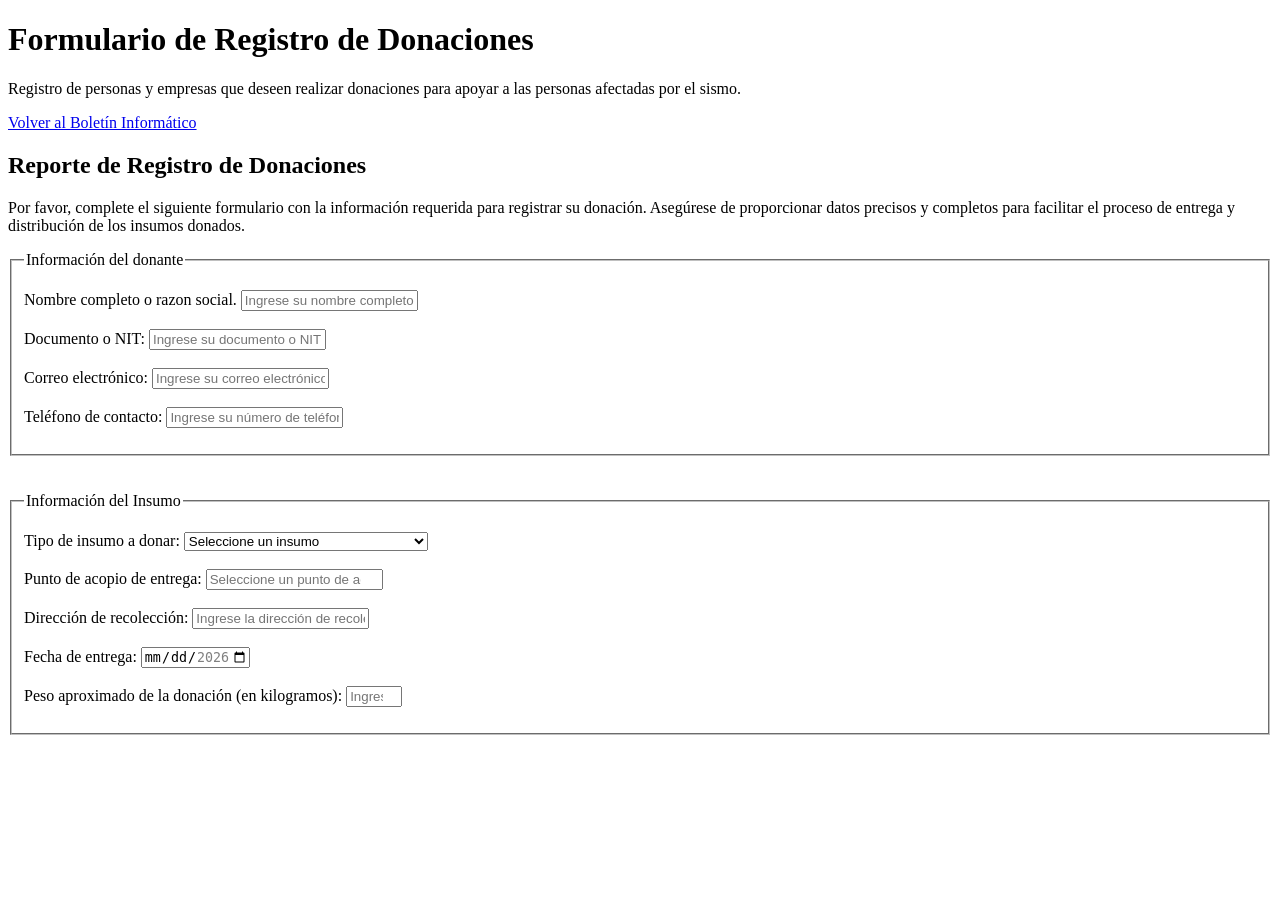
==== Primer Corte/Boletin/formulario.html @ d74afd63 "clase 1" ====
<!DOCTYPE html>
<html lang="es">

<head>
    <meta charset="UTF-8">
    <meta name="viewport" content="width=device-width, initial-scale=1.0">

    <title>Registro de Donaciones</title>

    <link rel="stylesheet" href="styles.css">

    <body>
        <header>
            <h1>Formulario de Registro de Donaciones</h1>

            <p>
                Registro de personas y empresas que deseen realizar
                donaciones para apoyar a las personas afectadas por el sismo.
            </p>
        </header>

        <nav>
            <a href="index.html">
            Volver al Boletín Informático</a>
        </nav>

        <main>

            <h2>Reporte de Registro de Donaciones</h2>
            <p>
                Por favor, complete el siguiente formulario con la información requerida para registrar su donación.
                Asegúrese de proporcionar datos precisos y completos para facilitar el proceso de entrega y distribución de los insumos donados.
            </p>
            <form method="post" enctype="multipart/form-data">

                <fieldset>

                    <legend>Información del donante</legend>

                    <p>
                        <label for="nombre">
                            Nombre completo o razon social.
                        </label>
                        <input 
                            type="text" 
                            id="nombre" 
                            name="nombre" 
                            minlength="3" 
                            maxlength="60" 
                            required
                            placeholder="Ingrese su nombre completo o razon social">

                        <br><br>
                        <label for="Documento">
                            Documento o NIT:
                        </label>
                        <input 
                            type="text" 
                            id="Documento" 
                            name="Documento" 
                            minlength="6" 
                            maxlength="10" 
                            pattern="[0-9]{6,10}" 
                            title="Debe contener solamente numeros y tener entre 6 y 10 digitos" 
                            required
                            placeholder="Ingrese su documento o NIT">
                    
                        <br><br>
                        <label for="correo">
                            Correo electrónico:
                        </label>
                        <input 
                            type="email" 
                            id="correo" 
                            name="correo" 
                            required
                            placeholder="Ingrese su correo electrónico">
                    
                        <br><br>
                        <label for="telefono">
                            Teléfono de contacto:
                        </label>
                        <input 
                            type="tel" 
                            id="telefono" 
                            name="telefono" 
                            pattern="3[0-9]{9}" 
                            title="Debe contener solamente numeros y tener 10 digitos" 
                            required
                            placeholder="Ingrese su número de teléfono">
                    
                    </p>

                </fieldset>

                <br><br>

                <fieldset>

                    <legend>Información del Insumo</legend>

                    <p>

                        <label for="insumo">
                            Tipo de insumo a donar:
                        </label>

                        <select 
                            id="insumo" 
                            name="insumo" 
                            required
                            placeholder="Seleccione un insumo">

                            <option value="">Seleccione un insumo</option>
                            <option value="alimentos">Alimentos no perecederos</option>
                            <option value="aseo">Producto de aseo</option>
                            <option value="ropa">Ropa y calzado</option>
                            <option value="medicamentos">Medicamentos y suministros médicos</option>
                            <option value="otro">Otro</option>
                        </select>

                        <br><br>
                        <label for="punto">
                            Punto de acopio de entrega:
                        </label>
                        <input 
                            type="text" 
                            id="punto" 
                            name="punto" 
                            list="puntos" 
                            required
                            placeholder="Seleccione un punto de acopio">

                        <datalist id="puntos">
                            <option value="Coliseo Municipal">
                            <option value="Cruz Roja Local">
                            <option value="Defensa Civil">
                            <option value="Universidad">
                            <option value="Centro Comunitario">
                        </datalist>

                        <br><br>
                        <label for="direccion">
                            Dirección de recolección:
                        </label>
                        <input 
                            type="text" 
                            id="direccion" 
                            name="direccion" 
                            maxlength="120" 
                            required
                            placeholder="Ingrese la dirección de recolección">

                        <br><br>
                        <label for="fecha">
                            Fecha de entrega:
                        </label>
                        <input 
                            type="date" 
                            id="fecha" 
                            name="fecha" 
                            min="2026-08-19" 
                            max="2026-09-18" 
                            required
                            placeholder="Seleccione una fecha">

                        <br><br>
                        <label for="peso">
                            Peso aproximado de la donación (en kilogramos):
                        </label>
                        <input 
                            type="number" 
                            id="peso" 
                            name="peso" 
                            min="1" 
                            max="100" 
                            step="5" 
                            required
                            placeholder="Ingrese el peso aproximado de la donación">
                    </p>
                    
                </fieldset>
            
            
            </form>
        </main>
    </body>
</html>
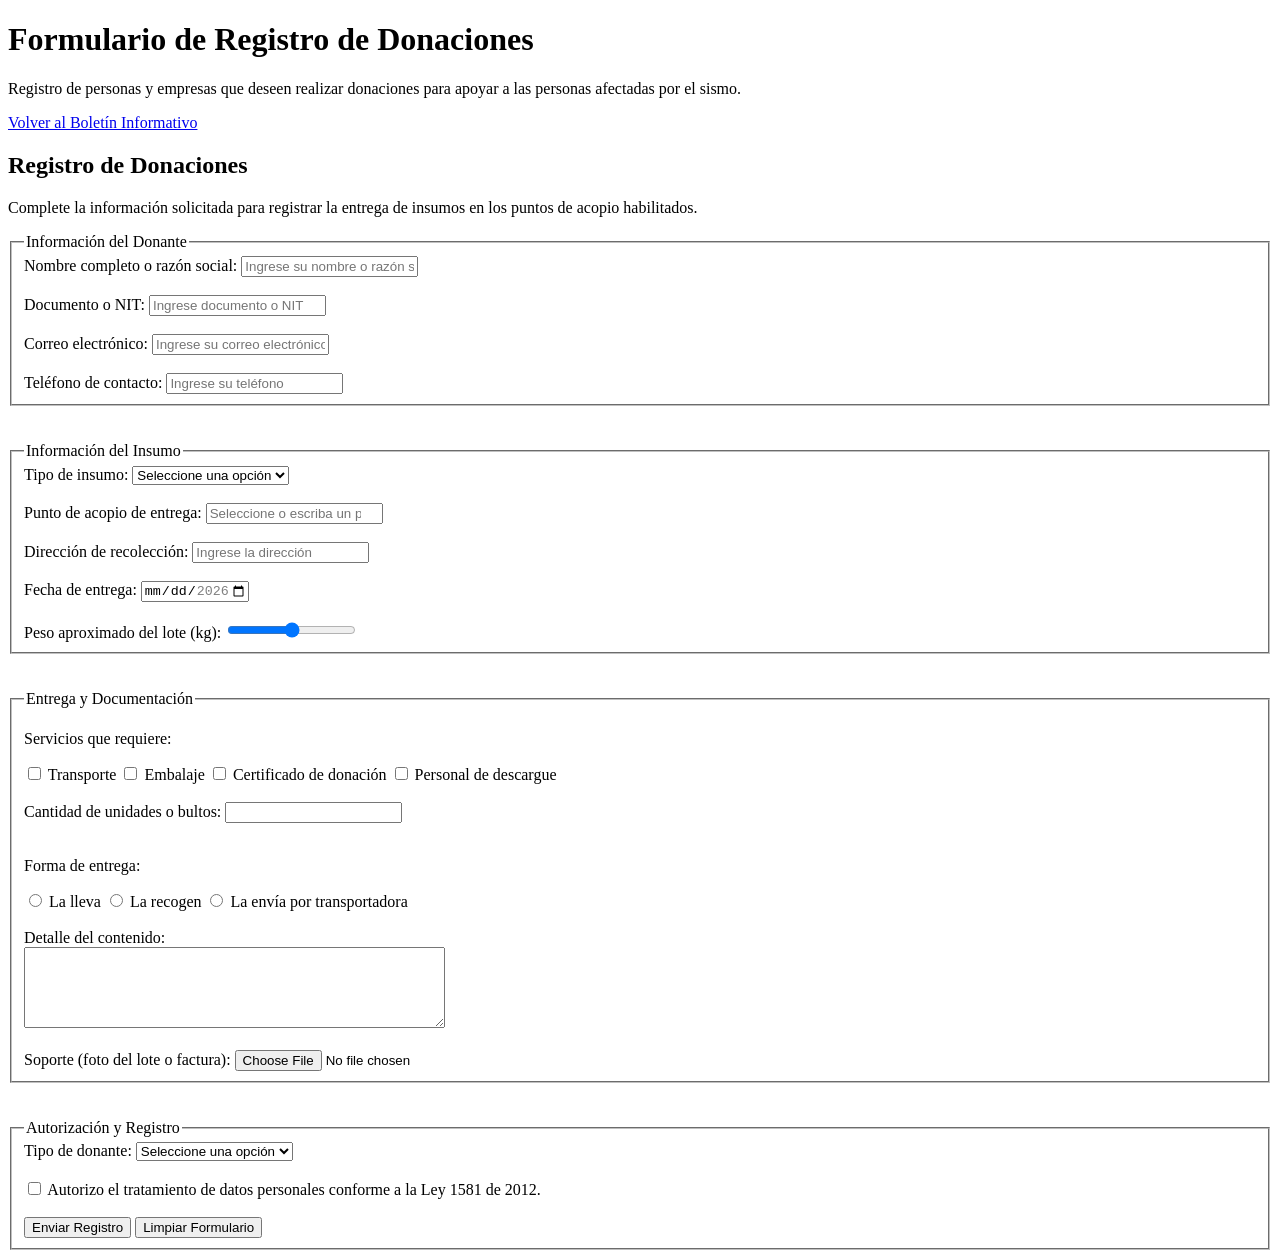
==== commit 69a18c1d: "ejercicios practico" ====
--- a/Primer Corte/Boletin/formulario.html
+++ b/Primer Corte/Boletin/formulario.html
@@ -4,186 +4,365 @@
 <head>
     <meta charset="UTF-8">
     <meta name="viewport" content="width=device-width, initial-scale=1.0">
-
     <title>Registro de Donaciones</title>
-
-    <link rel="stylesheet" href="styles.css">
-
-    <body>
-        <header>
-            <h1>Formulario de Registro de Donaciones</h1>
-
-            <p>
-                Registro de personas y empresas que deseen realizar
-                donaciones para apoyar a las personas afectadas por el sismo.
-            </p>
-        </header>
-
-        <nav>
-            <a href="index.html">
-            Volver al Boletín Informático</a>
-        </nav>
-
-        <main>
-
-            <h2>Reporte de Registro de Donaciones</h2>
-            <p>
-                Por favor, complete el siguiente formulario con la información requerida para registrar su donación.
-                Asegúrese de proporcionar datos precisos y completos para facilitar el proceso de entrega y distribución de los insumos donados.
-            </p>
-            <form method="post" enctype="multipart/form-data">
-
-                <fieldset>
-
-                    <legend>Información del donante</legend>
-
-                    <p>
-                        <label for="nombre">
-                            Nombre completo o razon social.
-                        </label>
-                        <input 
-                            type="text" 
-                            id="nombre" 
-                            name="nombre" 
-                            minlength="3" 
-                            maxlength="60" 
-                            required
-                            placeholder="Ingrese su nombre completo o razon social">
-
-                        <br><br>
-                        <label for="Documento">
-                            Documento o NIT:
-                        </label>
-                        <input 
-                            type="text" 
-                            id="Documento" 
-                            name="Documento" 
-                            minlength="6" 
-                            maxlength="10" 
-                            pattern="[0-9]{6,10}" 
-                            title="Debe contener solamente numeros y tener entre 6 y 10 digitos" 
-                            required
-                            placeholder="Ingrese su documento o NIT">
+</head>
+
+<body>
+
+    <header>
+        <h1>Formulario de Registro de Donaciones</h1>
+
+        <p>
+            Registro de personas y empresas que deseen realizar donaciones para apoyar a las personas afectadas por el sismo.
+        </p>
+    </header>
+
+    <nav>
+        <a href="index.html">Volver al Boletín Informativo</a>
+    </nav>
+
+    <main>
+
+        <h2>Registro de Donaciones</h2>
+
+        <p>
+            Complete la información solicitada para registrar la entrega de insumos en los puntos de acopio habilitados.
+        </p>
+
+        <form method="post" enctype="multipart/form-data">
+
+            <fieldset>
+
+                <legend>Información del Donante</legend>
+
+                <label for="nombre">
+                    Nombre completo o razón social:
+                </label>
+                <input
+                    type="text"
+                    id="nombre"
+                    name="nombre"
+                    minlength="3"
+                    maxlength="60"
+                    required
+                    placeholder="Ingrese su nombre o razón social">
+
+                <br><br>
+
+                <label for="documento">
+                    Documento o NIT:
+                </label>
+                <input
+                    type="text"
+                    id="documento"
+                    name="documento"
+                    pattern="[0-9]{6,10}"
+                    title="Debe contener únicamente números y tener entre 6 y 10 dígitos"
+                    required
+                    placeholder="Ingrese documento o NIT">
+
+                <br><br>
+
+                <label for="correo">
+                    Correo electrónico:
+                </label>
+                <input
+                    type="email"
+                    id="correo"
+                    name="correo"
+                    title="Ingrese un correo electrónico válido"
+                    required
+                    placeholder="Ingrese su correo electrónico">
+
+                <br><br>
+
+                <label for="telefono">
+                    Teléfono de contacto:
+                </label>
+                <input
+                    type="tel"
+                    id="telefono"
+                    name="telefono"
+                    pattern="3[0-9]{9}"
+                    title="El número de teléfono debe comenzar con '3' y tener 10 dígitos adicionales."
+                    required
+                    placeholder="Ingrese su teléfono">
+
+            </fieldset>
+
+            <br><br>
+
+            <fieldset>
+
+                <legend>Información del Insumo</legend>
+
+                <label for="insumo">
+                    Tipo de insumo:
+                </label>
+
+                <select id="insumo" name="insumo" required>
+
+                    <option value="">
+                        Seleccione una opción
+                    </option>
+
+                    <optgroup label="Alimentos">
+                        <option value="enlatados">Enlatados</option>
+                        <option value="granos">Granos</option>
+                        <option value="agua">Agua potable</option>
+                    </optgroup>
+
+                    <optgroup label="Aseo">
+                        <option value="jabon">Jabón</option>
+                        <option value="desinfectante">Desinfectante</option>
+                        <option value="papel">Papel higiénico</option>
+                    </optgroup>
+
+                    <optgroup label="Abrigo">
+                        <option value="ropa">Ropa</option>
+                        <option value="cobijas">Cobijas</option>
+                        <option value="calzado">Calzado</option>
+                    </optgroup>
+
+                    <optgroup label="Otros">
+                        <option value="otros">Otros</option>
+                    </optgroup>
+
+                </select>
+
+                <br><br>
+
+                <label for="punto">
+                    Punto de acopio de entrega:
+                </label>
+
+                <input
+                    type="text"
+                    id="punto"
+                    name="punto"
+                    list="puntos"
+                    required
+                    placeholder="Seleccione o escriba un punto">
+
+                <datalist id="puntos">
+                    <option value="Coliseo Municipal">
+                    <option value="Defensa Civil">
+                    <option value="Cruz Roja">
+                    <option value="Universidad Popular del Cesar">
+                    <option value="Centro Comunitario">
+                </datalist>
+
+                <br><br>
+
+                <label for="direccion">
+                    Dirección de recolección:
+                </label>
+
+                <input
+                    type="text"
+                    id="direccion"
+                    name="direccion"
+                    maxlength="120"
+                    required
+                    placeholder="Ingrese la dirección">
+
+                <br><br>
+
+                <label for="fecha">
+                    Fecha de entrega:
+                </label>
+
+                <input
+                    type="date"
+                    id="fecha"
+                    name="fecha"
+                    min="2026-08-21"
+                    max="2026-09-20"
+                    required>
+
+                <br><br>
+
+                <label for="peso">
+                    Peso aproximado del lote (kg):
+                </label>
+
+                <input
+                    type="range"
+                    id="peso"
+                    name="peso"
+                    min="1"
+                    max="100"
+                    step="5"
+                    value="50">
+
+            </fieldset>
+
+            <br><br>
+
+            <fieldset>
+
+                <legend>Entrega y Documentación</legend>
+
+                <p>Servicios que requiere:</p>
+
+                <input 
+                    type="checkbox" 
+                    id="transporte" 
+                    name="servicios" 
+                    value="transporte">
+
+                <label for="transporte">Transporte</label>
+
+                <input 
+                    type="checkbox" 
+                    id="embalaje" 
+                    name="servicios" 
+                    value="embalaje">
+
+                <label for="embalaje">Embalaje</label>
+
+                <input 
+                    type="checkbox" 
+                    id="certificado" 
+                    name="servicios" 
+                    value="certificado">
+
+                <label for="certificado">Certificado de donación</label>
+
+                <input 
+                    type="checkbox" 
+                    id="descargue" 
+                    name="servicios" 
+                    value="descargue">
                     
-                        <br><br>
-                        <label for="correo">
-                            Correo electrónico:
-                        </label>
-                        <input 
-                            type="email" 
-                            id="correo" 
-                            name="correo" 
-                            required
-                            placeholder="Ingrese su correo electrónico">
-                    
-                        <br><br>
-                        <label for="telefono">
-                            Teléfono de contacto:
-                        </label>
-                        <input 
-                            type="tel" 
-                            id="telefono" 
-                            name="telefono" 
-                            pattern="3[0-9]{9}" 
-                            title="Debe contener solamente numeros y tener 10 digitos" 
-                            required
-                            placeholder="Ingrese su número de teléfono">
-                    
-                    </p>
-
-                </fieldset>
-
-                <br><br>
-
-                <fieldset>
-
-                    <legend>Información del Insumo</legend>
-
-                    <p>
-
-                        <label for="insumo">
-                            Tipo de insumo a donar:
-                        </label>
-
-                        <select 
-                            id="insumo" 
-                            name="insumo" 
-                            required
-                            placeholder="Seleccione un insumo">
-
-                            <option value="">Seleccione un insumo</option>
-                            <option value="alimentos">Alimentos no perecederos</option>
-                            <option value="aseo">Producto de aseo</option>
-                            <option value="ropa">Ropa y calzado</option>
-                            <option value="medicamentos">Medicamentos y suministros médicos</option>
-                            <option value="otro">Otro</option>
-                        </select>
-
-                        <br><br>
-                        <label for="punto">
-                            Punto de acopio de entrega:
-                        </label>
-                        <input 
-                            type="text" 
-                            id="punto" 
-                            name="punto" 
-                            list="puntos" 
-                            required
-                            placeholder="Seleccione un punto de acopio">
-
-                        <datalist id="puntos">
-                            <option value="Coliseo Municipal">
-                            <option value="Cruz Roja Local">
-                            <option value="Defensa Civil">
-                            <option value="Universidad">
-                            <option value="Centro Comunitario">
-                        </datalist>
-
-                        <br><br>
-                        <label for="direccion">
-                            Dirección de recolección:
-                        </label>
-                        <input 
-                            type="text" 
-                            id="direccion" 
-                            name="direccion" 
-                            maxlength="120" 
-                            required
-                            placeholder="Ingrese la dirección de recolección">
-
-                        <br><br>
-                        <label for="fecha">
-                            Fecha de entrega:
-                        </label>
-                        <input 
-                            type="date" 
-                            id="fecha" 
-                            name="fecha" 
-                            min="2026-08-19" 
-                            max="2026-09-18" 
-                            required
-                            placeholder="Seleccione una fecha">
-
-                        <br><br>
-                        <label for="peso">
-                            Peso aproximado de la donación (en kilogramos):
-                        </label>
-                        <input 
-                            type="number" 
-                            id="peso" 
-                            name="peso" 
-                            min="1" 
-                            max="100" 
-                            step="5" 
-                            required
-                            placeholder="Ingrese el peso aproximado de la donación">
-                    </p>
-                    
-                </fieldset>
-            
-            
-            </form>
-        </main>
-    </body>
-</html>
-
+                <label for="descargue">Personal de descargue</label>
+
+                <br><br>
+
+                <label for="cantidad">
+                    Cantidad de unidades o bultos:
+                </label>
+
+                <input
+                    type="number"
+                    id="cantidad"
+                    name="cantidad"
+                    min="0"
+                    required>
+
+                <br><br>
+
+                <p>Forma de entrega:</p>
+
+                <input
+                    type="radio"
+                    id="lleva"
+                    name="entrega"
+                    value="lleva"
+                    required>
+                <label for="lleva">La lleva</label>
+
+                <input
+                    type="radio"
+                    id="recogen"
+                    name="entrega"
+                    value="recogen">
+                <label for="recogen">La recogen</label>
+
+                <input
+                    type="radio"
+                    id="transportadora"
+                    name="entrega"
+                    value="transportadora">
+                <label for="transportadora">
+                    La envía por transportadora
+                </label>
+
+                <br><br>
+
+                <label for="detalle">
+                    Detalle del contenido:
+                </label>
+
+                <br>
+
+                <textarea
+                    id="detalle"
+                    name="detalle"
+                    maxlength="400"
+                    rows="5"
+                    cols="50"
+                    required
+                    placeholder="Describa el contenido de la donación">
+                </textarea>
+
+                <br><br>
+
+                <label for="soporte">
+                    Soporte (foto del lote o factura):
+                </label>
+
+                <input
+                    type="file"
+                    id="soporte"
+                    name="soporte"
+                    accept=".jpg,.jpeg,.png,.pdf">
+
+            </fieldset>
+
+            <br><br>
+
+            <fieldset>
+
+                <legend>Autorización y Registro</legend>
+
+                <label for="tipoDonante">
+                    Tipo de donante:
+                </label>
+
+                <select
+                    id="tipoDonante"
+                    name="tipoDonante"
+                    required>
+
+                    <option value="">
+                        Seleccione una opción
+                    </option>
+
+                    <option value="natural">
+                        Natural
+                    </option>
+
+                    <option value="juridica">
+                        Jurídica
+                    </option>
+
+                </select>
+
+                <br><br>
+
+                <input
+                    type="checkbox"
+                    id="autorizacion"
+                    name="autorizacion"
+                    required>
+
+                <label for="autorizacion">
+                    Autorizo el tratamiento de datos personales conforme a la Ley 1581 de 2012.
+                </label>
+
+                <br><br>
+
+                <input type="submit" value="Enviar Registro">
+
+                <input type="reset" value="Limpiar Formulario">
+
+            </fieldset>
+
+        </form>
+
+    </main>
+
+</body>
+
+</html>
